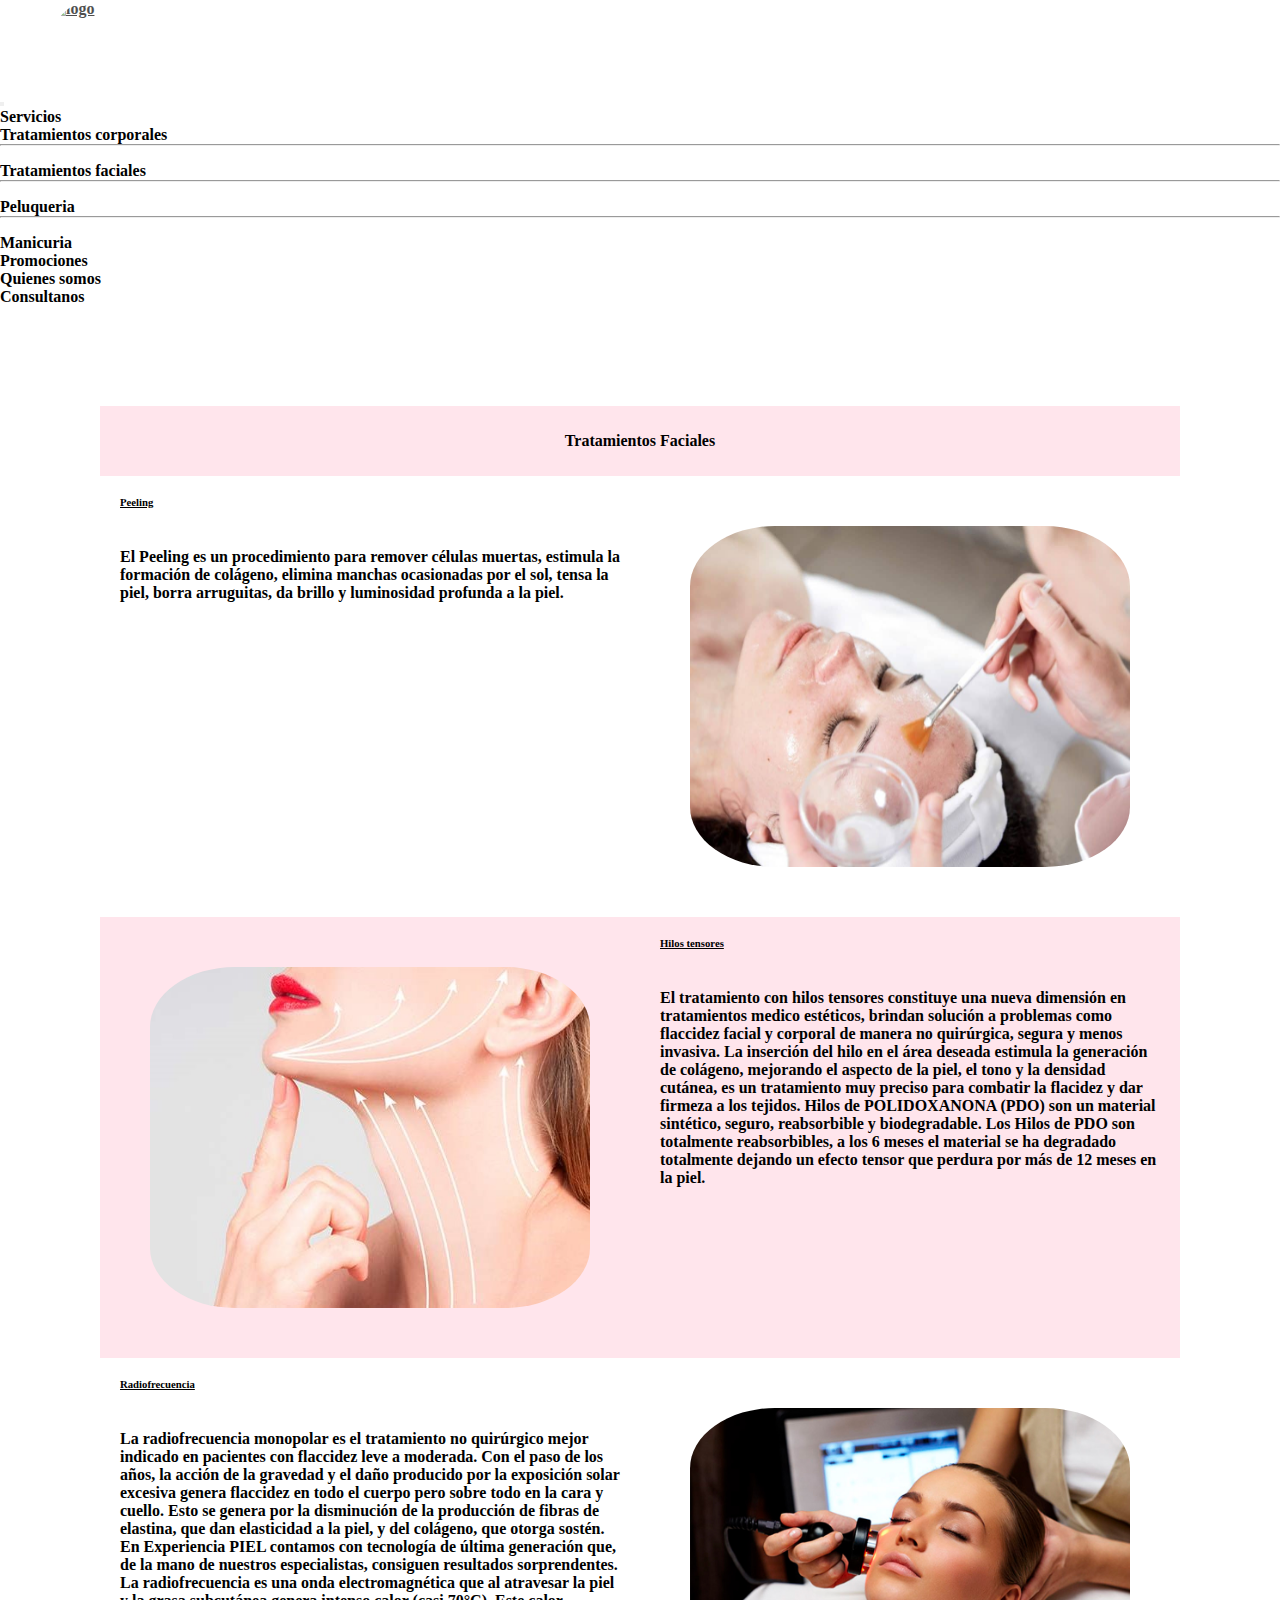
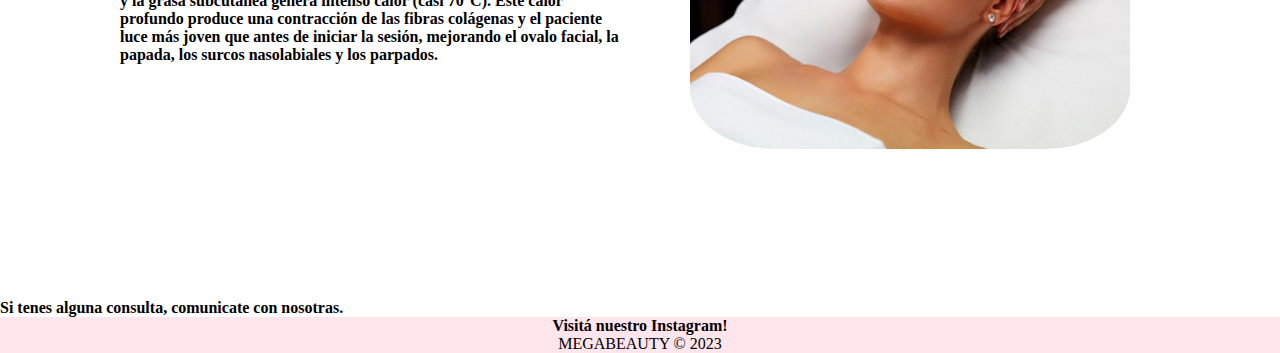
==== facial.html @ a828b84f "cambios en servicios" ====
<!DOCTYPE html>
<html lang="en">
<head>
    <meta charset="UTF-8">
    <meta http-equiv="X-UA-Compatible" content="IE=edge">
    <meta name="viewport" content="width=device-width, initial-scale=1.0">
    <link rel="shortcut icon" href="./multimedia/logo.jpg" type="image/x-icon">
    <link href="https://cdn.jsdelivr.net/npm/bootstrap@5.3.0-alpha1/dist/css/bootstrap.min.css" rel="stylesheet" integrity="sha384-GLhlTQ8iRABdZLl6O3oVMWSktQOp6b7In1Zl3/Jr59b6EGGoI1aFkw7cmDA6j6gD" crossorigin="anonymous">
    <script src="https://cdn.jsdelivr.net/npm/bootstrap@5.3.0-alpha1/dist/js/bootstrap.bundle.min.js" integrity="sha384-w76AqPfDkMBDXo30jS1Sgez6pr3x5MlQ1ZAGC+nuZB+EYdgRZgiwxhTBTkF7CXvN" crossorigin="anonymous"></script>
    <link rel="stylesheet" href="./css/style.css">
    <link rel="stylesheet" href="./sass/main.css">
    <title>Tratamientos faciales</title>
</head>
<body>
    <nav class="navbar navbar-expand-lg bg-body">
        <div class="container-fluid">
         <a href="./index.html"> <img class="logo" src="./multimedia/logo.jpg" alt="logo" > </a>
          <button class="navbar-toggler" type="button" data-bs-toggle="collapse" data-bs-target="#navbarSupportedContent" aria-controls="navbarSupportedContent" aria-expanded="false" aria-label="Toggle navigation">
            <span class="navbar-toggler-icon"></span>
          </button>
          <div class="collapse navbar-collapse" id="navbarSupportedContent">
            <ul class="navbar-nav me-auto mb-2 mb-lg-0">
              <li class="nav-item dropdown">
                <a class="nav-link dropdown-toggle" href="#" role="button" data-bs-toggle="dropdown" aria-expanded="false">
                  Servicios
                </a>
                <ul class="dropdown-menu">
                  <li><a class="dropdown-item" href="./servicios.html"> Tratamientos corporales</a></li>
                  <li><hr class="dropdown-divider"></li>
                  <li><a class="dropdown-item" href="./facial.html">Tratamientos faciales</a></li>
                  <li><hr class="dropdown-divider"></li>
                  <li><a class="dropdown-item" href="./peluqueria.html">Peluqueria</a></li>
                  <li><hr class="dropdown-divider"></li>
                  <li><a class="dropdown-item" href="./manicuria.html">Manicuria</a></li>

                </ul>              </li>
              <li class="nav-item">
                <a class="nav-link" href="./promociones.html">Promociones</a>
              </li>
              <li class="nav-item">
                <a class="nav-link" href="./Quines-somos.html">Quienes somos</a>
              </li>
              <li class="nav-item">
                <a class="nav-link " aria-current="page" href="./formulario.html">Consultanos</a>
              </li>
            </ul>
          </div>
        </div>
      </nav>

  <section>
    <div class="servicios-grid">
        <h4 class="servicios-grid-titulo">Tratamientos Faciales</h4>
          <div class="servicios-grid-peeling">
            <h6>Peeling</h6>
            <p>El Peeling es un procedimiento para remover células muertas, estimula la formación de colágeno, elimina manchas ocasionadas por el sol, tensa la piel, borra arruguitas, da brillo y luminosidad profunda a la piel.</p>
          </div>
          <div class="servicios-grid-peeling-img" >
            <img src="./multimedia/peeling.jpeg" alt="peeling">
          </div>
          <div class="servicios-grid-hilos-img">
            <img src="./multimedia/hilos.jpg" alt="hilos">
          </div>
          <div class="servicios-grid-hilos">
            <h6>Hilos tensores</h6>
            <p>El tratamiento con hilos tensores constituye una nueva dimensión en tratamientos medico estéticos, brindan solución a problemas como flaccidez facial y corporal de manera no quirúrgica, segura y menos invasiva.
             La inserción del hilo en el área deseada estimula la generación de colágeno, mejorando el aspecto de la piel, el tono y la densidad cutánea, es un tratamiento muy preciso para combatir la flacidez y dar firmeza a los tejidos. Hilos de POLIDOXANONA (PDO) son un material sintético, seguro, reabsorbible y biodegradable. Los Hilos de PDO son totalmente reabsorbibles, a los 6 meses el material se ha degradado totalmente dejando un efecto tensor que perdura por más de 12 meses en la piel.</p>
          </div>
          <div class="servicios-grid-radio">
             <h6>Radiofrecuencia</h6>
             <p>La radiofrecuencia monopolar es el tratamiento no quirúrgico mejor indicado en pacientes con flaccidez leve a moderada.
  
            Con el paso de los años, la acción de la gravedad y el daño producido por la exposición solar excesiva genera flaccidez en todo el cuerpo pero sobre todo en la cara y cuello.
            
            Esto se genera por la disminución de la producción de fibras de elastina, que dan elasticidad a la piel, y del colágeno, que otorga sostén.
            
            En Experiencia PIEL contamos con tecnología de última generación que, de la mano de nuestros especialistas, consiguen resultados sorprendentes.
            
            La radiofrecuencia es una onda electromagnética que al atravesar la piel y la grasa subcutánea genera intenso calor (casi 70°C). Este calor profundo produce una contracción de las fibras colágenas y el paciente luce más joven que antes de iniciar la sesión, mejorando el ovalo facial, la papada, los surcos nasolabiales y los parpados.</p>
          </div>
          <div class="servicios-grid-radio-img">
            <img src="./multimedia/radio.jpg" alt="radio">
          </div>
  </section>
  <div class="ir-formulario" >
            <a href="./formulario.html">Si tenes alguna consulta, comunicate con nosotras.</a> 
  </div>
  <footer class="footer">
    <div>	     
        <p><a href="https://www.instagram.com/megabeautyok/?hl=es" target="_blank"> Visitá nuestro Instagram! </a> </p>
    </div>
    <span class="footer-copyright">
        MEGABEAUTY © 2023		
    </span>
</footer>
  </footer>   
</body>
</html>
---- css/style.css ----
*{
  padding: 0;
  margin: 0;
  box-sizing: border-box;
}
a{
  text-decoration: none;
  color: black;
  font-weight: bold;
}
a:hover{
  opacity: 0.69;
  color: black;
  text-decoration: underline;
}

.body {
font-family: 'Gill Sans', 'Gill Sans MT', Calibri, 'Trebuchet MS', sans-serif;
background-color: #ffe5ec;
}

.site-header img {
  width: 100px;
  height: 100px;
  border-radius: 50%;
  overflow: hidden;
  border-color: solid black;
}

/*index*/


.logo {
  width: 90px;
  height: 90px;
  border-radius: 50%;
  overflow: hidden;
  margin: 0 50px;
  display: flex;
  flex-direction: row ;
  }

.titulo {
  display: flex;
  justify-content: end;
  font-size: xx-large;
  color: #b5838d;
  margin: 0 10px;
  padding: 0 10px;

    
  }

.subtitulo {
  display: flex;
  justify-content: end;
  margin: 10px;
  padding: 10px;
  color: #6d6875;
  font-size: x-large;
}
.encabezado {
  margin: 0 40px;
  padding: 0 20px;
  background-image: url(../multimedia/foto-portada.jpg);
  background-size: contain;
  background-repeat: no-repeat;
  position: relative;
  grid-column: 1/3;
  grid-row: 1/2;
}

.encabezado.img {
  width: 100%;
}

@media (max-widht:700px) {
  .encabezado {
    background-image: none;
  }
}

.encabezado-multimedia-grid {
  display: grid;
  margin: 0 150px;
  padding: 30px;
  gap: 30px;
  grid-template-columns: 2fr 3fr;
  grid-template-rows:  1fr 70px 1fr 1fr 1fr;
  } 

  @media (max-width: 700px) {
    .encabezado-multimedia-grid {
      display: flex;
      flex-direction: column;
      margin: 0%;
    }
  }
 
  .encabezado-multimedia-grid h3 {
    padding: 20px;
    width : fit-content ;
    display: flex ;
    align-items : center ;
    grid-column : 1/3 ;
    grid-row : 2/3;
    }

.encabezado-multimedia-grid img {
  width: 100%;
  height: 100%;
  }
  
  .multimedia-video {
    grid-column: 1/3;
    grid-row: 4/5;
  }

  .item-2 {
    display: flex;
    flex-direction: column;
    justify-content: space-around;
    font-weight: 600;
    color: black;
  }


  .item-3 {
  display: flex;
  width: 100%;
  height: 100%;
  }

  .item-4 {
    width: 100%;
    height: 100%;
    padding: 10px;
  }
  .map-flex p {
    text-decoration: double;
    color: black;
    font-weight: 600;
  }
  
  .galeria-prod-txt {
    display: flex ;
    margin: 50px;
    text-decoration: none;
    justify-content: center;
    color: #534044;

  }

  .row img {
    width: 100%;
    border-radius: 25%;
  }
  .container-col-txt {
    display: flex;
    flex-direction: column;
    font-weight: bold;
  }

 /*promociones*/

  .site-header-promo {
    display: grid;
    grid-template-columns: auto;
    grid-template-rows: 50px;
    padding: 50px;
  }

  .container-grid-promo {
    display: grid;
    justify-content: center;
    grid-template-columns: auto auto;
    gap: 30px;
    padding: 0 100px;
  }
  
  .item-grid-promo {
    width: 100%;
    height: auto;
    border: 5px solid #6d6875;
    padding: 10px;
    text-align: center;
  }
  
  .item-grid h4 {
    text-align: center;
  }
  .imagen-promo {
  border-radius: 10%;
  overflow: hidden;
  padding: 5px;
  align-items: center;
  }

  .pagina-principal{
    margin: 20px;
    padding: 20px;
    display:inline;
  }
  
  @media (max-width: 700px) {
  .container-grid-promo {
  display: flex; 
  flex-direction: column;
   }
  }


  #carouselExampleFade {
    padding: 50px;
  }

  /*quienes-somos*/

  .imagen-empleada{
    width: 90%;
    border: #6d6875 solid 3px;
  }
  .staff {
    display: grid;
    margin:0 120px;
    gap: 30px;
    padding: 0 50px;
    grid-template-columns: 1fr 2fr 1fr;
    grid-template-rows: 1fr 3fr 3fr ;
  }
  
.staff h1 {
  display: flex;
  grid-column: 1/4;
  grid-row: 1/2;
  justify-content: center;
  align-items: center;
}

.staff-txt-1 {
  display: flex;
  grid-column: 2/3;
  grid-row: 2/3;
  flex-wrap: wrap;
  align-items: center;
}

.staff-txt-2 {
  display: flex;
  grid-column: 2/3;
  grid-row: 3/4;
  flex-wrap: wrap;
  align-items: center;
}

.staff-img-2 {
  grid-column: 1/2;
  grid-row: 3/4;
}
 

/*servicios*/


/*footer*/
  

 /*formulario*/
  
 .formulario{
  display: inline;
  margin-bottom: 30px;
  margin-left:30px;
}
.formulario input{
  display:block;
  margin: 10px 20px ;

}

.formulario-bottom {
  margin: 30px;
  display: inline-flex;
  padding: 10px;
  padding-inline: 10px;
}


.ir-formulario {
display: flex;

}
---- sass/main.css ----
/*servicios corporales*/
.link-promo {
  display: flex;
  font-weight: 600;
  color: black;
  justify-content: end;
  align-content: center;
  padding: 0 20px;
  font-size: larger;
}

.servicios-grid {
  display: grid;
  grid-template-columns: 1fr 1fr;
  grid-template-rows: 70px 1fr 1fr 1fr;
  margin: 100px;
}
.servicios-grid-titulo {
  grid-column: 1/3;
  display: flex;
  justify-content: center;
  align-items: center;
  background-color: #ffe5ec;
}
.servicios-grid p {
  display: flex;
  flex-direction: column;
  justify-content: space-around;
  font-weight: 600;
  color: black;
  justify-content: center;
  align-content: center;
  padding: 20px;
}
.servicios-grid h6 {
  padding: 20px;
  text-decoration: underline;
}
.servicios-grid img {
  width: 100%;
  height: 100%;
  position: relative;
  padding: 50px;
  border-radius: 25%;
}
.servicios-grid-info1 {
  padding: 50px;
}
.servicios-grid-info2 {
  padding: 50px;
  background-color: #ffe5ec;
}
.servicios-grid-info3 {
  padding: 50px;
}
.servicios-grid-img2 {
  background-color: #ffe5ec;
}

@media (max-width: 700px) {
  .servicios-grid {
    display: flex;
    flex-direction: column;
    margin: 0%;
  }
}
/*tratamientos faciales*/
.servicios-grid-hilos {
  background-color: #ffe5ec;
}
.servicios-grid-hilos-img {
  background-color: #ffe5ec;
}

/*manicuria*/
.servicios-grid-semi {
  display: flex;
  justify-content: center;
  align-items: center;
  flex-direction: column;
}
.servicios-grid-capp {
  display: flex;
  justify-content: center;
  align-items: center;
  flex-direction: column;
  background-color: #ffe5ec;
}
.servicios-grid-capp-img {
  background-color: #ffe5ec;
}
.servicios-grid-esculpidas {
  display: flex;
  justify-content: center;
  align-items: center;
  flex-direction: column;
}

/*footer*/
.footer {
  background-color: #ffe5ec;
  display: flex;
  flex-direction: column;
  text-align: center;
  text-decoration: none;
  margin: none;
  padding: none;
}

/*formulario*/
.formulario {
  display: inline;
  margin-bottom: 30px;
  margin-left: 30px;
}
.formulario input {
  display: block;
  margin: 10px 20px;
}
.formulario-bottom {
  margin: 30px;
  display: inline-flex;
  padding: 10px;
  padding-inline: 10px;
}

.ir-formulario {
  display: flex;
  justify-content: end;
  flex-direction: column;
}

/*peluqueria*/
.servicios-grid-color-img {
  background-color: #ffe5ec;
}
.servicios-grid-color {
  background-color: #ffe5ec;
  display: flex;
  justify-content: center;
  align-items: center;
  flex-direction: column;
}
.servicios-grid-corte {
  display: flex;
  justify-content: center;
  align-items: center;
  flex-direction: column;
}
.servicios-grid-botox {
  display: flex;
  justify-content: center;
  align-items: center;
  flex-direction: column;
}/*# sourceMappingURL=main.css.map */
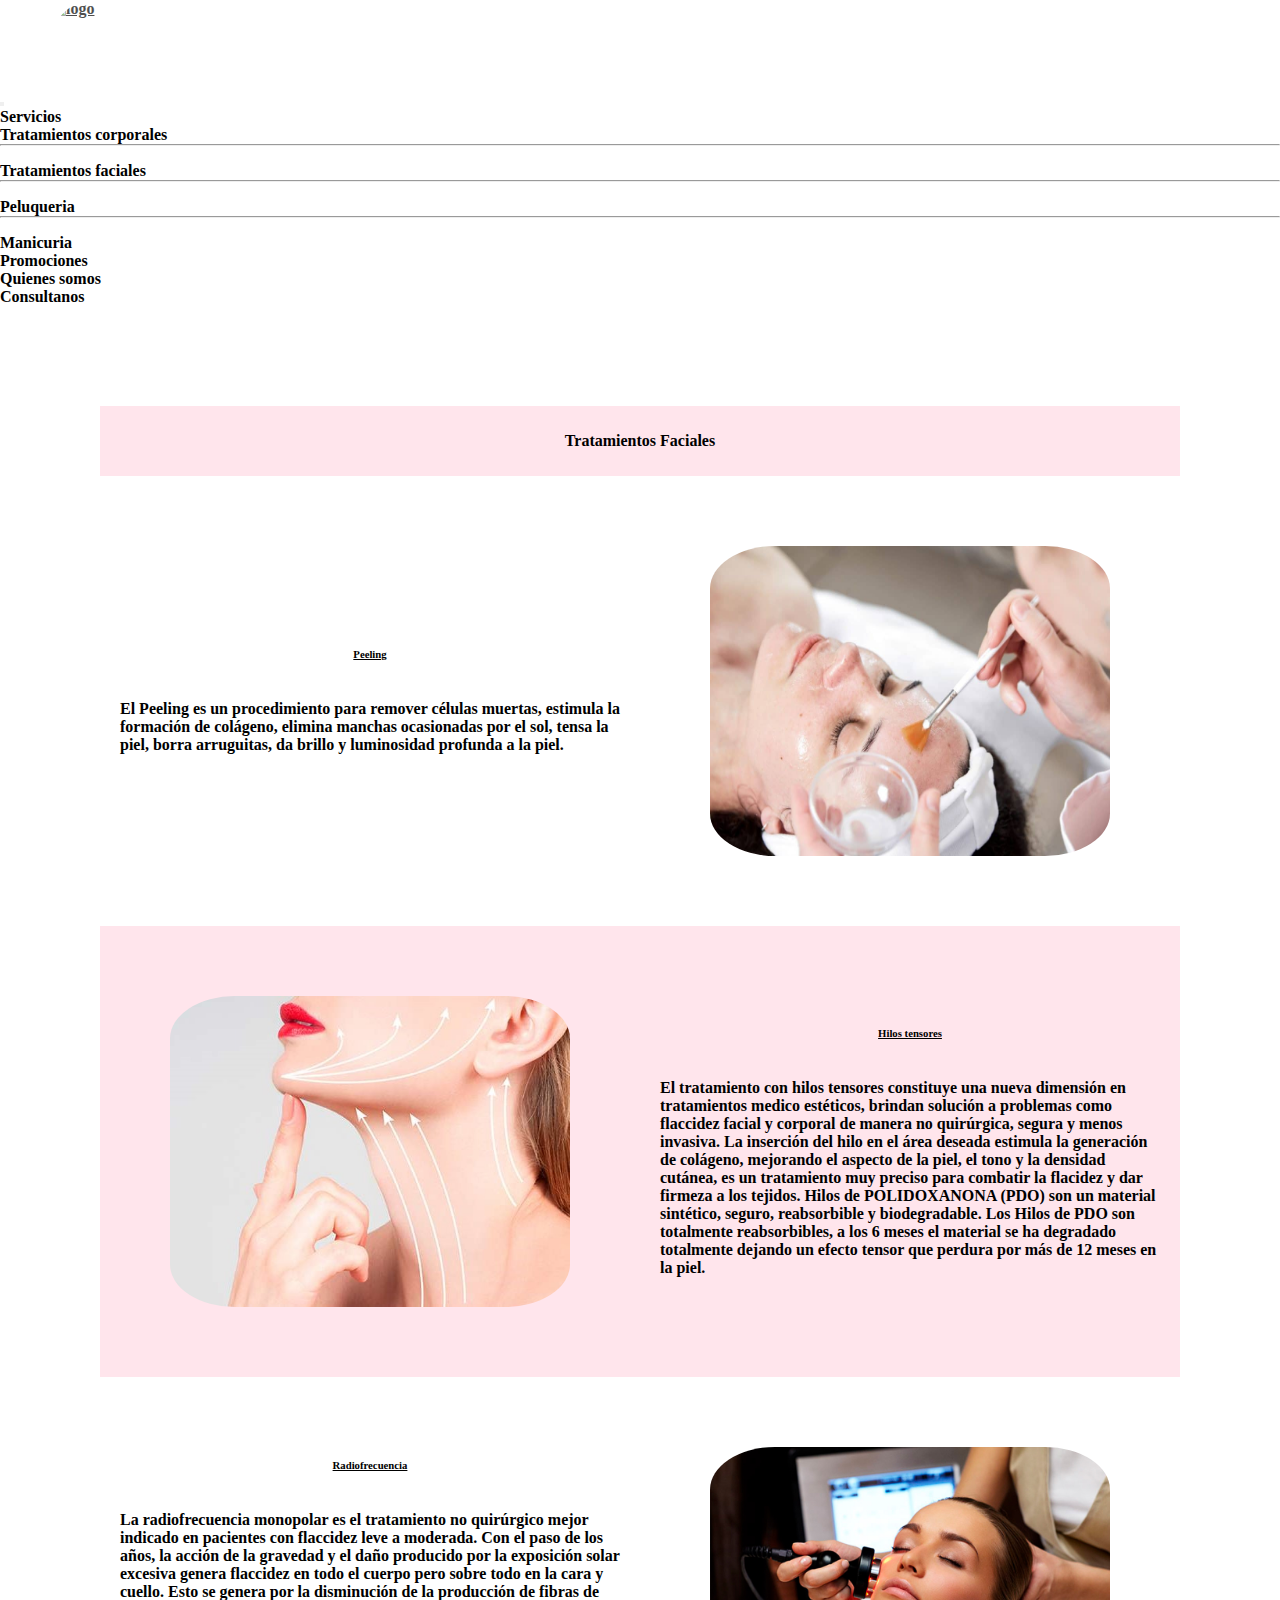
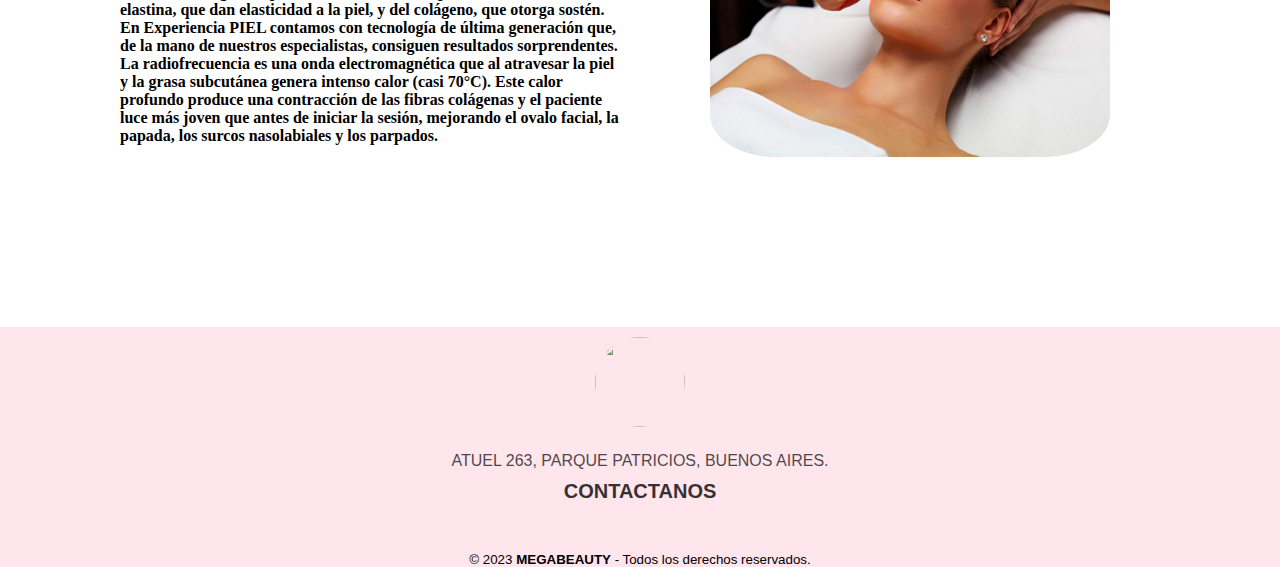
==== commit 450a4652: "agregue nuevo footer" ====
--- a/facial.html
+++ b/facial.html
@@ -82,17 +82,31 @@
             <img src="./multimedia/radio.jpg" alt="radio">
           </div>
   </section>
-  <div class="ir-formulario" >
-            <a href="./formulario.html">Si tenes alguna consulta, comunicate con nosotras.</a> 
-  </div>
-  <footer class="footer">
-    <div>	     
-        <p><a href="https://www.instagram.com/megabeautyok/?hl=es" target="_blank"> Visitá nuestro Instagram! </a> </p>
+  <footer class="pie-pagina">
+    <div class="grupo-1">
+        <div class="box">
+            <figure>
+                <img src="./multimedia/logo.jpg" alt="">
+            </figure>
+        </div>
+    
+        <div class="box">
+           <!--<h2>SOBRE NOSOTRAS</h2>-->
+            <a href="https://goo.gl/maps/VLxfmd4xYGxygxpd9" target="_blank" class="fa fa-location-pin"></a><p>ATUEL 263, PARQUE PATRICIOS, BUENOS AIRES.</p>
+        </div>
+        
+        <div class="box">
+         <h2>CONTACTANOS</h2>
+            <div class="red-social">
+                <a href="https://www.instagram.com/megabeautyok/" target="_blank" class="fa fa-instagram"></a>
+                <a href="https://l.instagram.com/?u=https%3A%2F%2Fwa.me%2F5491125341105&e=AT01bDi5d0ks4MlGdjYTClqF5Z9fb1mmLjsMMlLM6Nwsbcdf_9HKYlSH8bnhokyq-X86ZDtXREH4sHcSGn6AVfc0QM6XTKYpT4XAwuk" target="_blank" class="fa fa-whatsapp"></a>
+            </div>
+        </div>
     </div>
-    <span class="footer-copyright">
-        MEGABEAUTY © 2023		
-    </span>
+    <div class="grupo-2">
+        <small>&copy; 2023 <b>MEGABEAUTY</b> - Todos los derechos reservados. </small>
+    </div>
 </footer>
-  </footer>   
+<script src="https://kit.fontawesome.com/7d243e3d33.js" crossorigin="anonymous"></script>
 </body>
 </html>--- a/css/style.css
+++ b/css/style.css
@@ -15,7 +15,7 @@
 }
 
 .body {
-font-family: 'Gill Sans', 'Gill Sans MT', Calibri, 'Trebuchet MS', sans-serif;
+font-family: serif;
 background-color: #ffe5ec;
 }
 
@@ -217,16 +217,35 @@
   /*quienes-somos*/
 
   .imagen-empleada{
-    width: 90%;
+    width: 100%;
     border: #6d6875 solid 3px;
+    height: 70%;
   }
   .staff {
     display: grid;
     margin:0 120px;
     gap: 30px;
-    padding: 0 50px;
+    padding:  50px;
     grid-template-columns: 1fr 2fr 1fr;
-    grid-template-rows: 1fr 3fr 3fr ;
+    grid-template-rows: 1fr 3fr 3fr 3fr ;
+    
+  }
+
+  @media (max-width:700px){
+    .staff {
+      display: flex;
+      flex-direction: column;
+      margin: 5%;
+      padding: 5px;
+    }
+
+    .staff p {
+      font-weight: 600;
+    }
+
+    .staff img {
+      width: 60%;
+    }
   }
   
 .staff h1 {
@@ -235,6 +254,22 @@
   grid-row: 1/2;
   justify-content: center;
   align-items: center;
+  animation-name:tituloAnimation;
+  animation-duration: 1s;
+  color: #534044;
+  font-family: serif;
+  
+}
+@keyframes tituloAnimation {
+  from {
+    color: black;
+    font-size: 24px;
+  }
+  to {
+    color: #534044;
+    font-size: 30px;
+  }
+  
 }
 
 .staff-txt-1 {
@@ -243,51 +278,60 @@
   grid-row: 2/3;
   flex-wrap: wrap;
   align-items: center;
-}
-
+  justify-content: center;
+  align-items: center;
+  font-size: larger;
+  font-weight: bold;
+  background-color: #ffe5ec;
+  padding: 20px;
+
+}
+
+.staff-img-1 {
+  background-color: #ffe5ec;
+  padding: 20px;
+
+
+}
 .staff-txt-2 {
   display: flex;
   grid-column: 2/3;
   grid-row: 3/4;
   flex-wrap: wrap;
   align-items: center;
+  justify-content: center;
+  align-items: center;
+  font-size: larger;
+  font-weight: bold;
+  background-color: #ffe5ec;
+ padding: 20px;
 }
 
 .staff-img-2 {
+  grid-column: 3/4;
+  grid-row: 3/4;
+  background-color: #ffe5ec;
+  padding: 20px;
+}
+
+.staff-img-3 {
   grid-column: 1/2;
-  grid-row: 3/4;
+  grid-row:4/5 ;
+  background-color: #ffe5ec;
+  padding: 20px;
 }
  
-
-/*servicios*/
-
-
-/*footer*/
-  
-
- /*formulario*/
-  
- .formulario{
-  display: inline;
-  margin-bottom: 30px;
-  margin-left:30px;
-}
-.formulario input{
-  display:block;
-  margin: 10px 20px ;
-
-}
-
-.formulario-bottom {
-  margin: 30px;
-  display: inline-flex;
-  padding: 10px;
-  padding-inline: 10px;
-}
-
-
-.ir-formulario {
-display: flex;
-
-}
-
+.staff-txt-3 {
+  grid-column: 2/3;
+  grid-row: 4/5;
+  display: flex;
+  justify-content: center;
+  align-items: center;
+  font-size: larger;
+  font-weight: bold;
+  background-color: #ffe5ec;
+  padding: 20px;
+
+}
+
+ --- a/sass/main.css
+++ b/sass/main.css
@@ -40,18 +40,30 @@
   width: 100%;
   height: 100%;
   position: relative;
-  padding: 50px;
+  padding: 70px;
   border-radius: 25%;
 }
 .servicios-grid-info1 {
   padding: 50px;
+  display: flex;
+  justify-content: center;
+  align-items: center;
+  flex-direction: column;
 }
 .servicios-grid-info2 {
   padding: 50px;
   background-color: #ffe5ec;
+  display: flex;
+  justify-content: center;
+  align-items: center;
+  flex-direction: column;
 }
 .servicios-grid-info3 {
   padding: 50px;
+  display: flex;
+  justify-content: center;
+  align-items: center;
+  flex-direction: column;
 }
 .servicios-grid-img2 {
   background-color: #ffe5ec;
@@ -67,9 +79,25 @@
 /*tratamientos faciales*/
 .servicios-grid-hilos {
   background-color: #ffe5ec;
+  display: flex;
+  justify-content: center;
+  align-items: center;
+  flex-direction: column;
 }
 .servicios-grid-hilos-img {
   background-color: #ffe5ec;
+}
+.servicios-grid-peeling {
+  display: flex;
+  justify-content: center;
+  align-items: center;
+  flex-direction: column;
+}
+.servicios-grid-radio {
+  display: flex;
+  justify-content: center;
+  align-items: center;
+  flex-direction: column;
 }
 
 /*manicuria*/
@@ -97,59 +125,152 @@
 }
 
 /*footer*/
-.footer {
-  background-color: #ffe5ec;
-  display: flex;
-  flex-direction: column;
+.pie-pagina {
+  width: 100%;
+  background-color: #ffe5ec;
+  font-family: sans-serif;
+}
+.pie-pagina .grupo-1 {
+  margin: auto;
+  width: 100%;
+  display: grid;
+}
+.pie-pagina .grupo-1 .box figure {
+  width: 100%;
+  height: 100%;
+  display: flex;
+  justify-content: center;
+  align-items: center;
+  margin-top: 10px;
+}
+.pie-pagina .grupo-1 .box figure img {
+  display: flex;
+  align-items: center;
+  border-radius: 50%;
+  width: 90px;
+  height: 90px;
+}
+.pie-pagina .grupo-1 .box h2 {
+  font-size: 20px;
+  font-weight: bold;
+  color: black;
+  opacity: 0.79;
+}
+.pie-pagina .grupo-1 .box a {
+  text-decoration: none;
+  display: inline-block;
+  height: 25px;
+  width: 45px;
+  color: black;
   text-align: center;
+}
+.pie-pagina .grupo-1 .box p {
+  opacity: 0.69;
+  margin-bottom: 10px;
+}
+.pie-pagina .grupo-1 .red-social a {
   text-decoration: none;
-  margin: none;
-  padding: none;
+  display: inline-block;
+  height: 45px;
+  width: 45px;
+  color: black;
+  margin-right: 10px;
+  text-align: center;
+}
+.pie-pagina .box {
+  display: flex;
+  justify-content: center;
+  align-items: center;
+  flex-direction: column;
+}
+.pie-pagina .grupo-2 {
+  display: flex;
+  justify-content: center;
+  align-items: center;
+  flex-direction: column;
+}
+
+/*peluqueria*/
+.servicios-grid-color-img {
+  background-color: #ffe5ec;
+}
+.servicios-grid-color {
+  background-color: #ffe5ec;
+  display: flex;
+  justify-content: center;
+  align-items: center;
+  flex-direction: column;
+}
+.servicios-grid-corte {
+  display: flex;
+  justify-content: center;
+  align-items: center;
+  flex-direction: column;
+}
+.servicios-grid-botox {
+  display: flex;
+  justify-content: center;
+  align-items: center;
+  flex-direction: column;
 }
 
 /*formulario*/
 .formulario {
-  display: inline;
-  margin-bottom: 30px;
-  margin-left: 30px;
-}
-.formulario input {
-  display: block;
+  margin: auto;
+  margin-top: 20px;
+  margin-bottom: 100px;
+  width: 400px;
+  padding: 30px;
+  background-color: #f5cac3;
+}
+@media (max-width: 700px) {
+  .formulario .formulario {
+    width: 100%;
+    display: flex;
+    margin: 10%;
+  }
+}
+.formulario h2 {
+  display: flex;
+  justify-content: center;
+  font-size: 32px;
+  align-items: center;
+}
+.formulario-elements {
+  width: 80%;
+  border-radius: 4px;
+  border: solid 3px #6d6875;
+  transition: all 0.5s;
+}
+.formulario-elements:hover {
+  width: 100%;
+  background-color: #ffe5ec;
+}
+.formulario-elements-txt {
+  font-family: "Gill Sans", "Gill Sans MT", Calibri, "Trebuchet MS", sans-serif;
+  font-weight: bold;
+  padding: 10px;
+}
+.formulario-body {
+  display: flex;
+  flex-direction: column;
   margin: 10px 20px;
-}
-.formulario-bottom {
-  margin: 30px;
-  display: inline-flex;
-  padding: 10px;
-  padding-inline: 10px;
+  justify-content: center;
+  align-items: center;
+}
+.formulario .btn {
+  width: 60%;
+  background-color: white;
+  margin-top: 10px;
+  transition: all 1s;
+}
+.formulario .btn:hover {
+  width: 80%;
+  background-color: #6d6875;
 }
 
 .ir-formulario {
   display: flex;
   justify-content: end;
   flex-direction: column;
-}
-
-/*peluqueria*/
-.servicios-grid-color-img {
-  background-color: #ffe5ec;
-}
-.servicios-grid-color {
-  background-color: #ffe5ec;
-  display: flex;
-  justify-content: center;
-  align-items: center;
-  flex-direction: column;
-}
-.servicios-grid-corte {
-  display: flex;
-  justify-content: center;
-  align-items: center;
-  flex-direction: column;
-}
-.servicios-grid-botox {
-  display: flex;
-  justify-content: center;
-  align-items: center;
-  flex-direction: column;
 }/*# sourceMappingURL=main.css.map */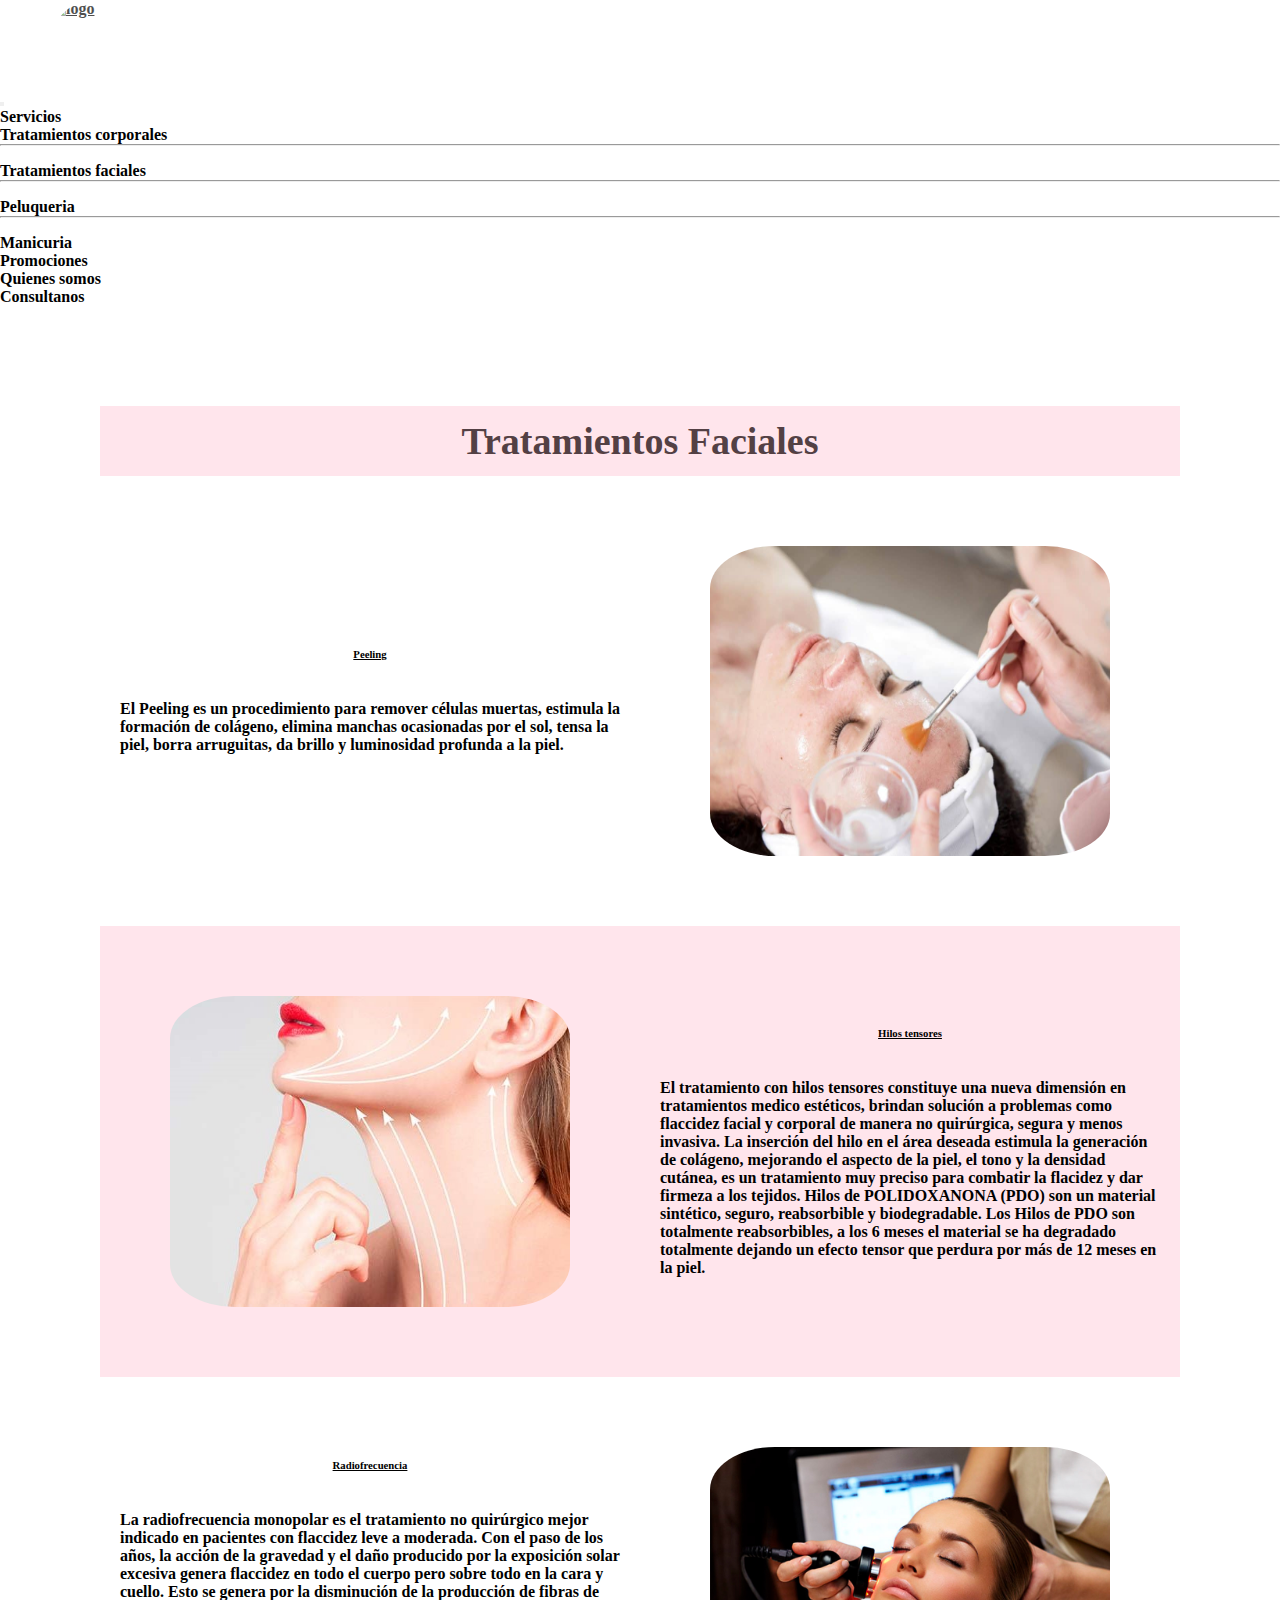
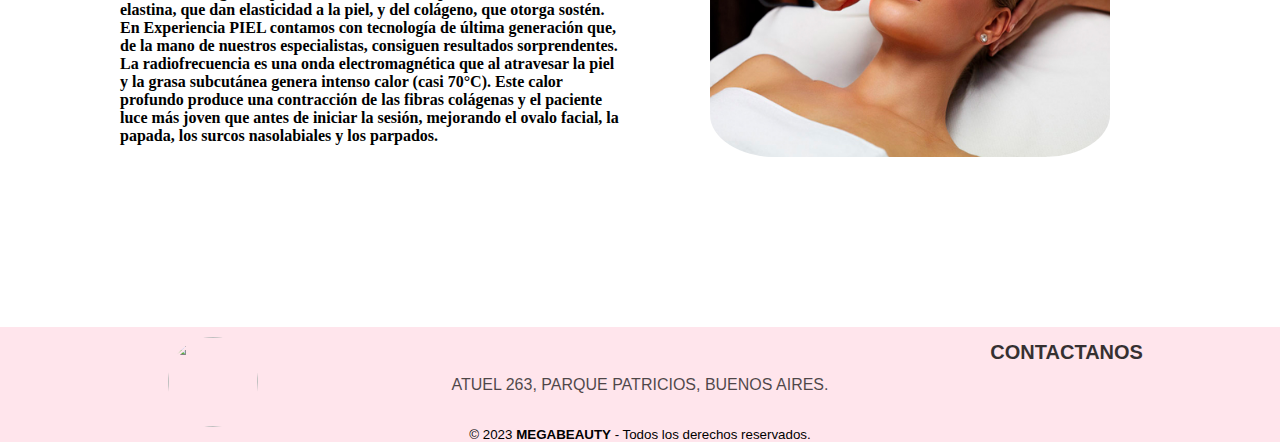
==== commit fab75a2d: "optimizando" ====
--- a/facial.html
+++ b/facial.html
@@ -10,7 +10,9 @@
     <link rel="stylesheet" href="./css/style.css">
     <link rel="stylesheet" href="./sass/main.css">
     <title>Tratamientos faciales</title>
-</head>
+    <meta name="description" content="Tratamientos faciales en nuestro centro de estetica">
+    <meta name="keywords" content="faciales, facial, belleza, estetica, arrugas, servicios">
+  </head>
 <body>
     <nav class="navbar navbar-expand-lg bg-body">
         <div class="container-fluid">
@@ -50,7 +52,7 @@
 
   <section>
     <div class="servicios-grid">
-        <h4 class="servicios-grid-titulo">Tratamientos Faciales</h4>
+        <h1 class="servicios-grid-titulo">Tratamientos Faciales</h1>
           <div class="servicios-grid-peeling">
             <h6>Peeling</h6>
             <p>El Peeling es un procedimiento para remover células muertas, estimula la formación de colágeno, elimina manchas ocasionadas por el sol, tensa la piel, borra arruguitas, da brillo y luminosidad profunda a la piel.</p>
@@ -81,6 +83,7 @@
           <div class="servicios-grid-radio-img">
             <img src="./multimedia/radio.jpg" alt="radio">
           </div>
+      </div>
   </section>
   <footer class="pie-pagina">
     <div class="grupo-1">
--- a/sass/main.css
+++ b/sass/main.css
@@ -9,6 +9,16 @@
   font-size: larger;
 }
 
+@keyframes tituloAnimation {
+  from {
+    color: black;
+    font-size: 0px;
+  }
+  to {
+    color: #534044;
+    font-size: 38px;
+  }
+}
 .servicios-grid {
   display: grid;
   grid-template-columns: 1fr 1fr;
@@ -21,6 +31,10 @@
   justify-content: center;
   align-items: center;
   background-color: #ffe5ec;
+  color: #534044;
+  animation-name: tituloAnimation;
+  animation-duration: 1s;
+  font-size: 38px;
 }
 .servicios-grid p {
   display: flex;
@@ -134,6 +148,7 @@
   margin: auto;
   width: 100%;
   display: grid;
+  grid-template-columns: 1fr 1fr 1fr;
 }
 .pie-pagina .grupo-1 .box figure {
   width: 100%;
@@ -173,6 +188,7 @@
   display: inline-block;
   height: 45px;
   width: 45px;
+  max-height: 45px;
   color: black;
   margin-right: 10px;
   text-align: center;
@@ -267,10 +283,4 @@
 .formulario .btn:hover {
   width: 80%;
   background-color: #6d6875;
-}
-
-.ir-formulario {
-  display: flex;
-  justify-content: end;
-  flex-direction: column;
 }/*# sourceMappingURL=main.css.map */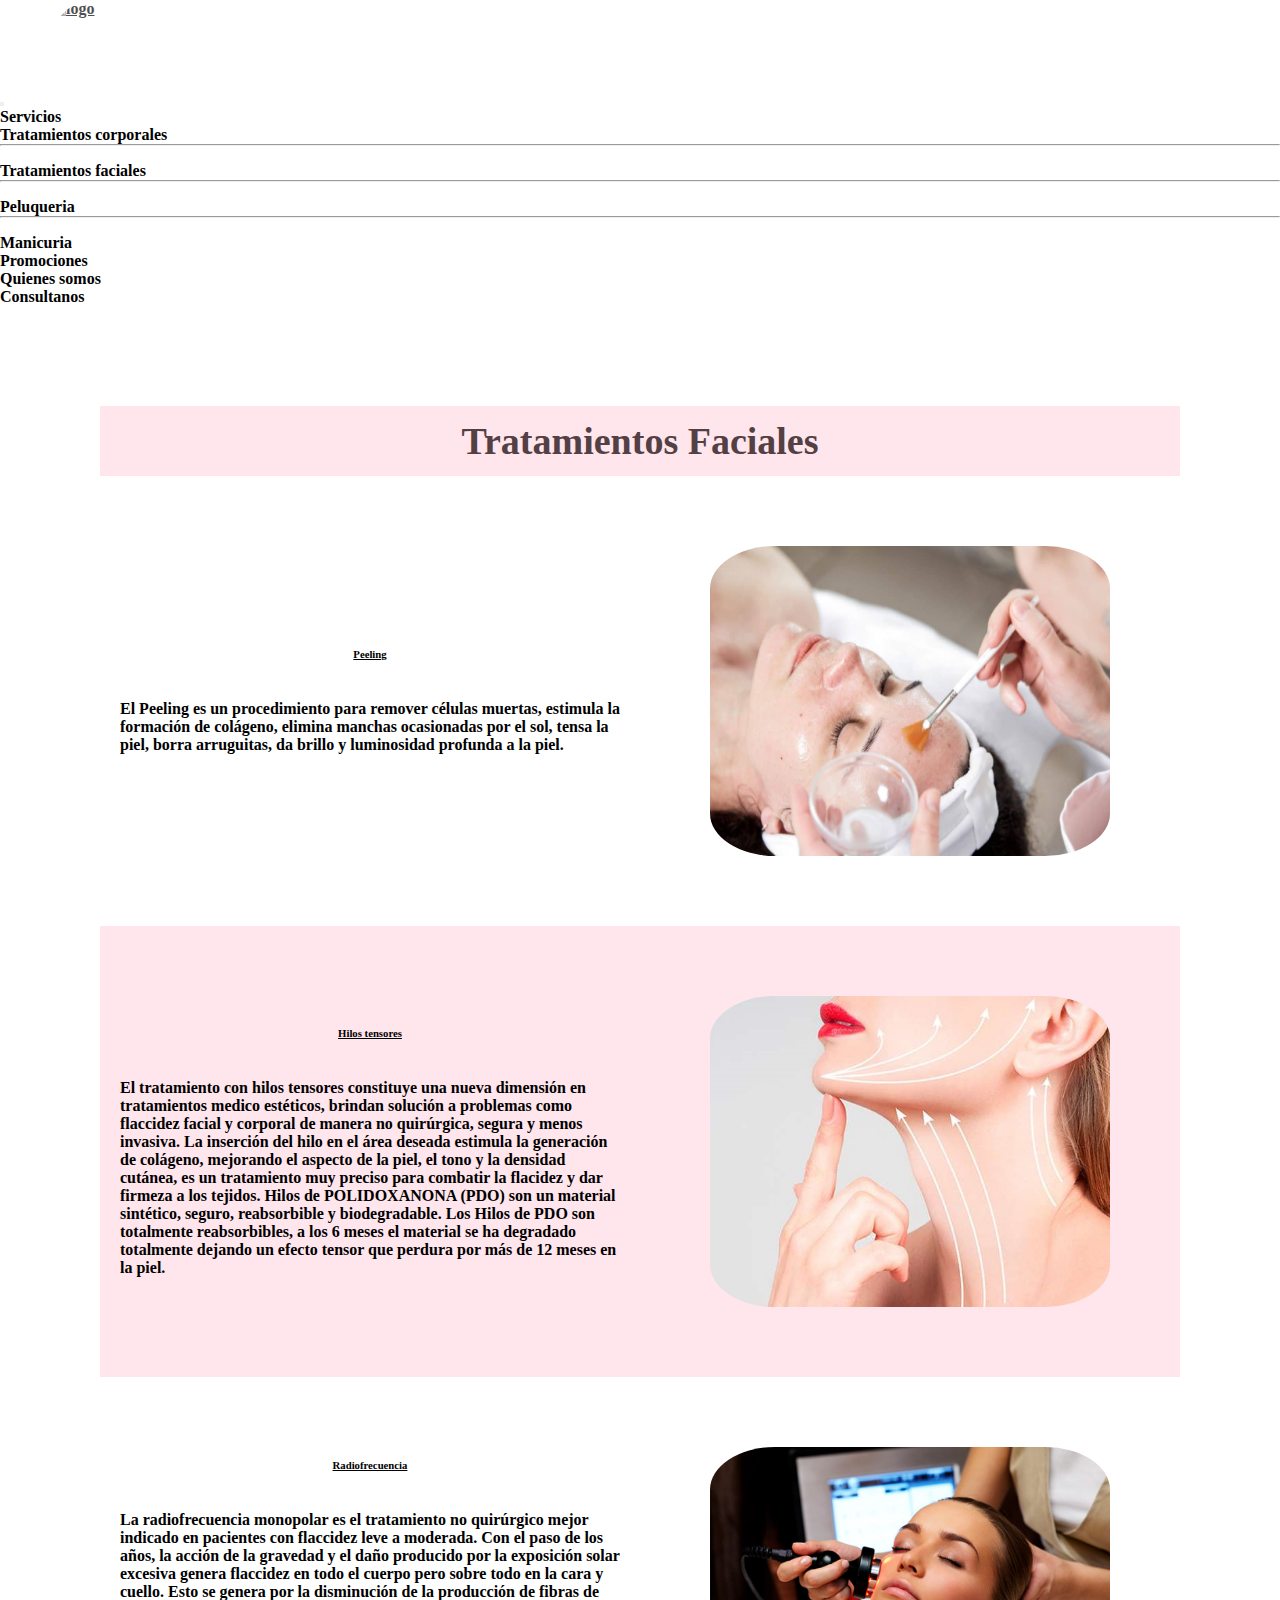
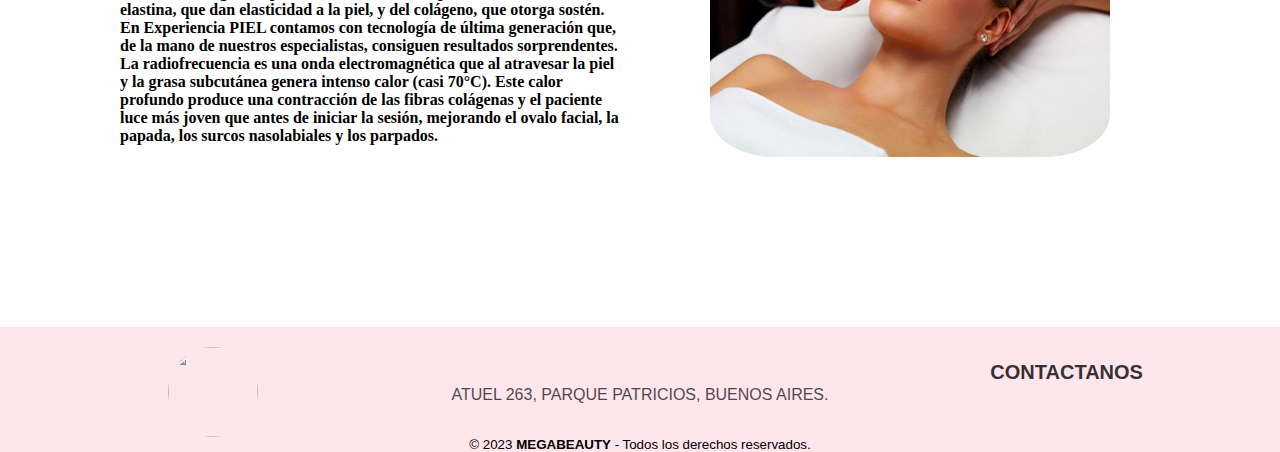
==== commit 6c49573a: "agregue variable y mixin" ====
--- a/facial.html
+++ b/facial.html
@@ -60,24 +60,20 @@
           <div class="servicios-grid-peeling-img" >
             <img src="./multimedia/peeling.jpeg" alt="peeling">
           </div>
-          <div class="servicios-grid-hilos-img">
-            <img src="./multimedia/hilos.jpg" alt="hilos">
-          </div>
           <div class="servicios-grid-hilos">
             <h6>Hilos tensores</h6>
             <p>El tratamiento con hilos tensores constituye una nueva dimensión en tratamientos medico estéticos, brindan solución a problemas como flaccidez facial y corporal de manera no quirúrgica, segura y menos invasiva.
              La inserción del hilo en el área deseada estimula la generación de colágeno, mejorando el aspecto de la piel, el tono y la densidad cutánea, es un tratamiento muy preciso para combatir la flacidez y dar firmeza a los tejidos. Hilos de POLIDOXANONA (PDO) son un material sintético, seguro, reabsorbible y biodegradable. Los Hilos de PDO son totalmente reabsorbibles, a los 6 meses el material se ha degradado totalmente dejando un efecto tensor que perdura por más de 12 meses en la piel.</p>
           </div>
+          <div class="servicios-grid-hilos-img">
+            <img src="./multimedia/hilos.jpg" alt="hilos">
+          </div>
           <div class="servicios-grid-radio">
              <h6>Radiofrecuencia</h6>
              <p>La radiofrecuencia monopolar es el tratamiento no quirúrgico mejor indicado en pacientes con flaccidez leve a moderada.
-  
             Con el paso de los años, la acción de la gravedad y el daño producido por la exposición solar excesiva genera flaccidez en todo el cuerpo pero sobre todo en la cara y cuello.
-            
             Esto se genera por la disminución de la producción de fibras de elastina, que dan elasticidad a la piel, y del colágeno, que otorga sostén.
-            
             En Experiencia PIEL contamos con tecnología de última generación que, de la mano de nuestros especialistas, consiguen resultados sorprendentes.
-            
             La radiofrecuencia es una onda electromagnética que al atravesar la piel y la grasa subcutánea genera intenso calor (casi 70°C). Este calor profundo produce una contracción de las fibras colágenas y el paciente luce más joven que antes de iniciar la sesión, mejorando el ovalo facial, la papada, los surcos nasolabiales y los parpados.</p>
           </div>
           <div class="servicios-grid-radio-img">
--- a/css/style.css
+++ b/css/style.css
@@ -45,12 +45,23 @@
   justify-content: end;
   font-size: xx-large;
   color: #b5838d;
-  margin: 0 10px;
+  margin-right:  10px;
   padding: 0 10px;
-
-    
-  }
-
+  font-size: 36px;  
+  animation-duration: 1s;
+  animation-name: tituloAnimation2;
+  }
+
+  @keyframes tituloAnimation2 {
+    from {
+      font-size: 0px;
+      color: black;
+    }
+    to {
+      font-size: 36px;
+    }
+  }
+ 
 .subtitulo {
   display: flex;
   justify-content: end;
@@ -58,25 +69,109 @@
   padding: 10px;
   color: #6d6875;
   font-size: x-large;
+  font-size: 32px;
+ animation-name: tituloAnimation3;
+ animation-duration: 2s;
+}
+
+@keyframes tituloAnimation3 {
+  from {
+    font-size: 0px;
+    color: black;
+  }
+  to {
+    font-size: 32px;
+  }
 }
 .encabezado {
-  margin: 0 40px;
-  padding: 0 20px;
+  margin: 0 100px;
+  padding: 0 70px;
   background-image: url(../multimedia/foto-portada.jpg);
   background-size: contain;
   background-repeat: no-repeat;
-  position: relative;
-  grid-column: 1/3;
-  grid-row: 1/2;
+  height: 300px;
+  padding-left: 50px;
+  padding-top: 20px;
 }
 
 .encabezado.img {
   width: 100%;
 }
 
-@media (max-widht:700px) {
+@media (max-width:700px) {
   .encabezado {
     background-image: none;
+    margin: 0%;
+    height: 100px;
+  }
+  .titulo {
+    font-size: 24px;
+    justify-content: center;
+    align-items: center;
+    animation: none;
+  }
+  .subtitulo{
+    font-size: 16px;
+    justify-content: center;
+    align-items: center;
+    animation: none;
+  }
+}
+
+.bienvenido {
+  display: flex;
+  justify-content: center;
+  align-items: center;
+  flex-direction: column;
+  background-color: #ffe5ec;
+  width: 100%;
+  height: 100%;
+  margin: 0 auto;
+  padding:20px;
+  padding-bottom: 20px;
+}
+
+.bienvenido h3 {
+  font-size: 16px;
+  color: #534044;
+  margin-top: 30px;
+  font-family: Tw Cen MT	;
+  font-weight: bold;
+}
+
+.bienvenido p {
+  width: 30%;
+text-align: center;
+}
+
+.bienvenido .nosotros {
+  background-color: black;
+  color: white;
+  opacity: .69;
+  padding: 10px;
+}
+
+@media (max-width:700px) {
+  .bienvenido{
+    display: flex;
+    flex-direction: column;
+     width: 100%;
+     height: 100%;
+     margin: 0%;
+  }
+  .bienvenido p {
+    width: 60%;
+  }
+  .bienvenido h3 {
+  text-align: center;
+  font-size: 14px;
+  }
+  .bienvenido h4 {
+    text-align: center;
+    font-size: 20px;
+  }
+  .bienvenido .nosotros {
+    margin-bottom: 10px;
   }
 }
 
@@ -86,7 +181,7 @@
   padding: 30px;
   gap: 30px;
   grid-template-columns: 2fr 3fr;
-  grid-template-rows:  1fr 70px 1fr 1fr 1fr;
+  grid-template-rows:  70px 1fr 1fr;
   } 
 
   @media (max-width: 700px) {
@@ -99,11 +194,12 @@
  
   .encabezado-multimedia-grid h3 {
     padding: 20px;
-    width : fit-content ;
+    width : 100% ;
     display: flex ;
     align-items : center ;
     grid-column : 1/3 ;
-    grid-row : 2/3;
+    grid-row : 1/2;
+    justify-content: center;
     }
 
 .encabezado-multimedia-grid img {
@@ -113,7 +209,7 @@
   
   .multimedia-video {
     grid-column: 1/3;
-    grid-row: 4/5;
+    grid-row: 3/4;
   }
 
   .item-2 {
@@ -169,6 +265,17 @@
     grid-template-rows: 50px;
     padding: 50px;
   }
+  .subtitulo-promo {
+    display: flex;
+    justify-content: center;
+    margin: 10px;
+    padding: 10px;
+    color: #6d6875;
+    font-size: x-large;
+    font-size: 32px;
+   animation-name: tituloAnimation3;
+   animation-duration: 2s;
+  }
 
   .container-grid-promo {
     display: grid;
@@ -220,6 +327,7 @@
     width: 100%;
     border: #6d6875 solid 3px;
     height: 70%;
+    min-width: 200px;
   }
   .staff {
     display: grid;
@@ -248,26 +356,32 @@
     }
   }
   
-.staff h1 {
+.staff .encabezado-staff {
   display: flex;
   grid-column: 1/4;
   grid-row: 1/2;
   justify-content: center;
   align-items: center;
+  flex-direction: column;
+  color: #534044;
+}
+
+.staff .encabezado-staff h1 {
   animation-name:tituloAnimation;
-  animation-duration: 1s;
-  color: #534044;
-  font-family: serif;
-  
+  animation-duration: .5s;
+  font-size: 38px;
+  font-family: Tw Cen MT	;
+  font-weight: bold;
+
 }
 @keyframes tituloAnimation {
   from {
     color: black;
-    font-size: 24px;
+    font-size: 0px;
   }
   to {
     color: #534044;
-    font-size: 30px;
+    font-size: 38px;
   }
   
 }
@@ -279,9 +393,7 @@
   flex-wrap: wrap;
   align-items: center;
   justify-content: center;
-  align-items: center;
   font-size: larger;
-  font-weight: bold;
   background-color: #ffe5ec;
   padding: 20px;
 
@@ -290,6 +402,7 @@
 .staff-img-1 {
   background-color: #ffe5ec;
   padding: 20px;
+  font-family: Tw Cen MT	;
 
 
 }
@@ -300,9 +413,7 @@
   flex-wrap: wrap;
   align-items: center;
   justify-content: center;
-  align-items: center;
   font-size: larger;
-  font-weight: bold;
   background-color: #ffe5ec;
  padding: 20px;
 }
@@ -312,6 +423,8 @@
   grid-row: 3/4;
   background-color: #ffe5ec;
   padding: 20px;
+  font-family: Tw Cen MT	;
+
 }
 
 .staff-img-3 {
@@ -319,6 +432,8 @@
   grid-row:4/5 ;
   background-color: #ffe5ec;
   padding: 20px;
+  font-family: Tw Cen MT	;
+
 }
  
 .staff-txt-3 {
@@ -328,7 +443,6 @@
   justify-content: center;
   align-items: center;
   font-size: larger;
-  font-weight: bold;
   background-color: #ffe5ec;
   padding: 20px;
 
--- a/sass/main.css
+++ b/sass/main.css
@@ -27,14 +27,18 @@
 }
 .servicios-grid-titulo {
   grid-column: 1/3;
-  display: flex;
-  justify-content: center;
-  align-items: center;
-  background-color: #ffe5ec;
   color: #534044;
   animation-name: tituloAnimation;
   animation-duration: 1s;
   font-size: 38px;
+  display: flex;
+  justify-content: center;
+  align-items: center;
+  flex-direction: column;
+  background-color: #ffe5ec;
+  width: 100%;
+  height: 100%;
+  font-family: serif;
 }
 .servicios-grid p {
   display: flex;
@@ -56,6 +60,7 @@
   position: relative;
   padding: 70px;
   border-radius: 25%;
+  min-width: 200px;
 }
 .servicios-grid-info1 {
   padding: 50px;
@@ -89,6 +94,11 @@
     flex-direction: column;
     margin: 0%;
   }
+  .servicios-grid-titulo {
+    font-size: 30px;
+    animation: none;
+    padding: 5px;
+  }
 }
 /*tratamientos faciales*/
 .servicios-grid-hilos {
@@ -100,6 +110,7 @@
 }
 .servicios-grid-hilos-img {
   background-color: #ffe5ec;
+  min-width: 200px;
 }
 .servicios-grid-peeling {
   display: flex;
@@ -130,6 +141,7 @@
 }
 .servicios-grid-capp-img {
   background-color: #ffe5ec;
+  min-width: 200px;
 }
 .servicios-grid-esculpidas {
   display: flex;
@@ -138,6 +150,108 @@
   flex-direction: column;
 }
 
+/*peluqueria*/
+.servicios-grid-color-img {
+  background-color: #ffe5ec;
+  min-width: 200px;
+}
+.servicios-grid-color {
+  background-color: #ffe5ec;
+  display: flex;
+  justify-content: center;
+  align-items: center;
+  flex-direction: column;
+}
+.servicios-grid-corte {
+  display: flex;
+  justify-content: center;
+  align-items: center;
+  flex-direction: column;
+}
+.servicios-grid-botox {
+  display: flex;
+  justify-content: center;
+  align-items: center;
+  flex-direction: column;
+}
+
+/*formulario*/
+.bienvenido-form {
+  display: flex;
+  justify-content: center;
+  align-items: center;
+  flex-direction: column;
+  background-color: #ffe5ec;
+  width: 100%;
+  height: 100%;
+  font-family: serif;
+  margin: 0 auto;
+  padding: 20px;
+  padding-bottom: 20px;
+}
+.bienvenido-form h1 {
+  display: flex;
+  text-align: center;
+  justify-content: center;
+  align-items: center;
+  padding: 10px;
+  font-weight: 500;
+}
+.bienvenido-form p {
+  font-size: 18px;
+  text-align: center;
+  width: 40%;
+  font-family: helvetica;
+}
+
+.formulario {
+  display: flex;
+  flex-direction: column;
+  margin: auto;
+  margin-bottom: 100px;
+  width: 50%;
+  padding: 30px;
+}
+.formulario-elements {
+  width: 80%;
+  border-radius: 4px;
+  transition: all 0.5s;
+}
+.formulario-elements:hover {
+  width: 100%;
+  background-color: #ffe5ec;
+}
+.formulario-elements-txt {
+  font-family: "Gill Sans", "Gill Sans MT", Calibri, "Trebuchet MS", sans-serif;
+  font-weight: bold;
+  padding: 10px;
+}
+.formulario-body {
+  display: flex;
+  flex-direction: column;
+  margin: 10px 20px;
+  justify-content: center;
+  align-items: center;
+}
+.formulario .btn {
+  width: 35%;
+  background-color: white;
+  margin-top: 10px;
+  transition: all 1s;
+  border: black 2px solid;
+  padding: 5px;
+}
+.formulario .btn:hover {
+  width: 50%;
+  background-color: #6d6875;
+}
+
+@media (max-width: 700px) {
+  .formulario {
+    width: 100%;
+    animation: none;
+  }
+}
 /*footer*/
 .pie-pagina {
   width: 100%;
@@ -149,6 +263,7 @@
   width: 100%;
   display: grid;
   grid-template-columns: 1fr 1fr 1fr;
+  padding-top: 10px;
 }
 .pie-pagina .grupo-1 .box figure {
   width: 100%;
@@ -186,8 +301,6 @@
 .pie-pagina .grupo-1 .red-social a {
   text-decoration: none;
   display: inline-block;
-  height: 45px;
-  width: 45px;
   max-height: 45px;
   color: black;
   margin-right: 10px;
@@ -204,83 +317,4 @@
   justify-content: center;
   align-items: center;
   flex-direction: column;
-}
-
-/*peluqueria*/
-.servicios-grid-color-img {
-  background-color: #ffe5ec;
-}
-.servicios-grid-color {
-  background-color: #ffe5ec;
-  display: flex;
-  justify-content: center;
-  align-items: center;
-  flex-direction: column;
-}
-.servicios-grid-corte {
-  display: flex;
-  justify-content: center;
-  align-items: center;
-  flex-direction: column;
-}
-.servicios-grid-botox {
-  display: flex;
-  justify-content: center;
-  align-items: center;
-  flex-direction: column;
-}
-
-/*formulario*/
-.formulario {
-  margin: auto;
-  margin-top: 20px;
-  margin-bottom: 100px;
-  width: 400px;
-  padding: 30px;
-  background-color: #f5cac3;
-}
-@media (max-width: 700px) {
-  .formulario .formulario {
-    width: 100%;
-    display: flex;
-    margin: 10%;
-  }
-}
-.formulario h2 {
-  display: flex;
-  justify-content: center;
-  font-size: 32px;
-  align-items: center;
-}
-.formulario-elements {
-  width: 80%;
-  border-radius: 4px;
-  border: solid 3px #6d6875;
-  transition: all 0.5s;
-}
-.formulario-elements:hover {
-  width: 100%;
-  background-color: #ffe5ec;
-}
-.formulario-elements-txt {
-  font-family: "Gill Sans", "Gill Sans MT", Calibri, "Trebuchet MS", sans-serif;
-  font-weight: bold;
-  padding: 10px;
-}
-.formulario-body {
-  display: flex;
-  flex-direction: column;
-  margin: 10px 20px;
-  justify-content: center;
-  align-items: center;
-}
-.formulario .btn {
-  width: 60%;
-  background-color: white;
-  margin-top: 10px;
-  transition: all 1s;
-}
-.formulario .btn:hover {
-  width: 80%;
-  background-color: #6d6875;
 }/*# sourceMappingURL=main.css.map */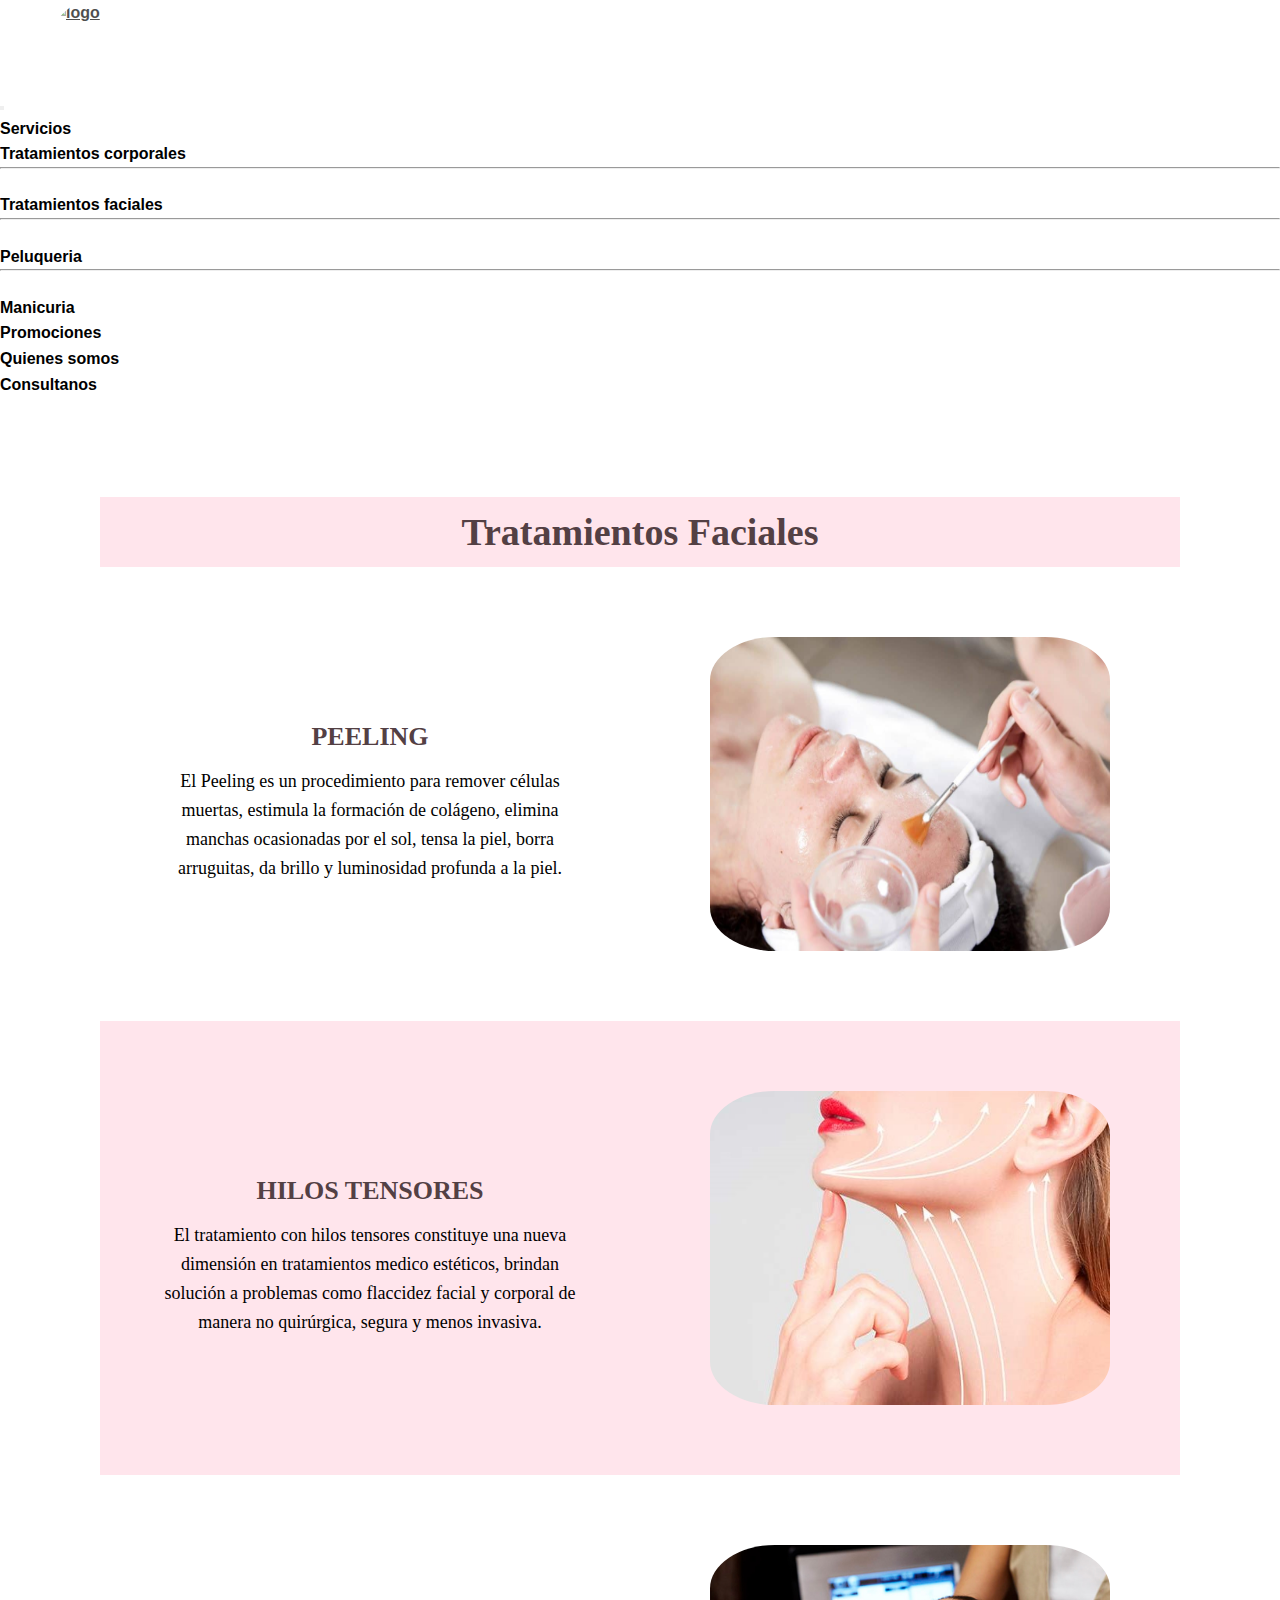
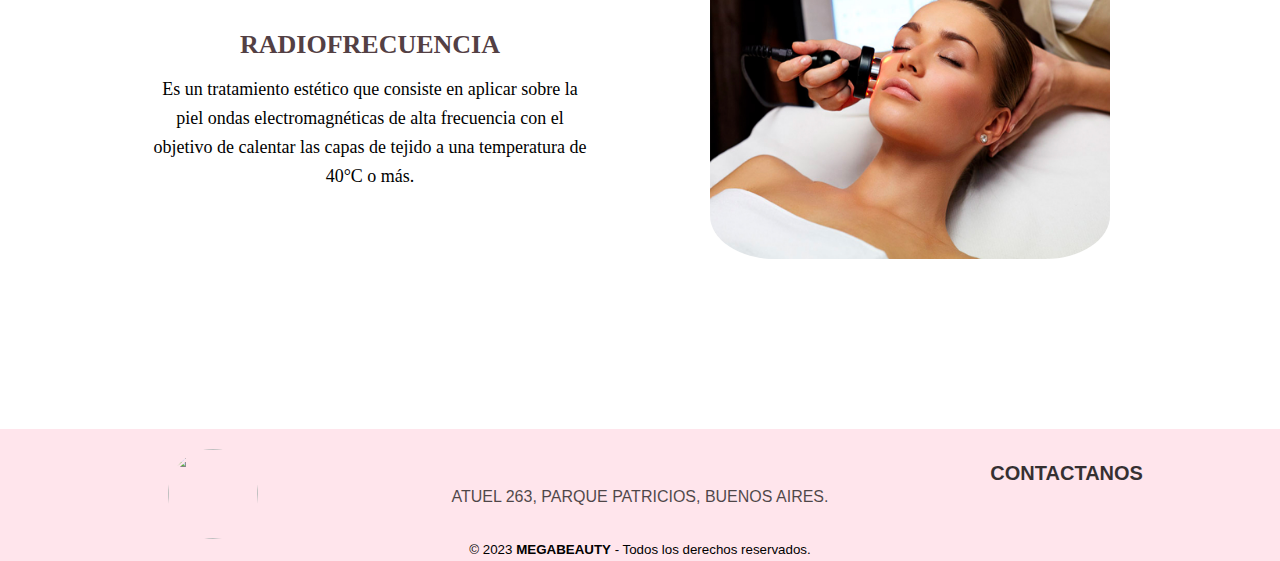
==== commit 398141da: "correcciones entrega-3" ====
--- a/facial.html
+++ b/facial.html
@@ -7,7 +7,6 @@
     <link rel="shortcut icon" href="./multimedia/logo.jpg" type="image/x-icon">
     <link href="https://cdn.jsdelivr.net/npm/bootstrap@5.3.0-alpha1/dist/css/bootstrap.min.css" rel="stylesheet" integrity="sha384-GLhlTQ8iRABdZLl6O3oVMWSktQOp6b7In1Zl3/Jr59b6EGGoI1aFkw7cmDA6j6gD" crossorigin="anonymous">
     <script src="https://cdn.jsdelivr.net/npm/bootstrap@5.3.0-alpha1/dist/js/bootstrap.bundle.min.js" integrity="sha384-w76AqPfDkMBDXo30jS1Sgez6pr3x5MlQ1ZAGC+nuZB+EYdgRZgiwxhTBTkF7CXvN" crossorigin="anonymous"></script>
-    <link rel="stylesheet" href="./css/style.css">
     <link rel="stylesheet" href="./sass/main.css">
     <title>Tratamientos faciales</title>
     <meta name="description" content="Tratamientos faciales en nuestro centro de estetica">
@@ -53,30 +52,26 @@
   <section>
     <div class="servicios-grid">
         <h1 class="servicios-grid-titulo">Tratamientos Faciales</h1>
-          <div class="servicios-grid-peeling">
+          <div class="servicios-grid-info1">
             <h6>Peeling</h6>
             <p>El Peeling es un procedimiento para remover células muertas, estimula la formación de colágeno, elimina manchas ocasionadas por el sol, tensa la piel, borra arruguitas, da brillo y luminosidad profunda a la piel.</p>
           </div>
-          <div class="servicios-grid-peeling-img" >
+          <div class="servicios-grid-img1" >
             <img src="./multimedia/peeling.jpeg" alt="peeling">
           </div>
-          <div class="servicios-grid-hilos">
+          <div class="servicios-grid-info2">
             <h6>Hilos tensores</h6>
-            <p>El tratamiento con hilos tensores constituye una nueva dimensión en tratamientos medico estéticos, brindan solución a problemas como flaccidez facial y corporal de manera no quirúrgica, segura y menos invasiva.
-             La inserción del hilo en el área deseada estimula la generación de colágeno, mejorando el aspecto de la piel, el tono y la densidad cutánea, es un tratamiento muy preciso para combatir la flacidez y dar firmeza a los tejidos. Hilos de POLIDOXANONA (PDO) son un material sintético, seguro, reabsorbible y biodegradable. Los Hilos de PDO son totalmente reabsorbibles, a los 6 meses el material se ha degradado totalmente dejando un efecto tensor que perdura por más de 12 meses en la piel.</p>
+            <p>El tratamiento con hilos tensores constituye una nueva dimensión en tratamientos medico estéticos, brindan solución a problemas como flaccidez facial y corporal de manera no quirúrgica, segura y menos invasiva. </p>
           </div>
-          <div class="servicios-grid-hilos-img">
+          <div class="servicios-grid-img2">
             <img src="./multimedia/hilos.jpg" alt="hilos">
           </div>
-          <div class="servicios-grid-radio">
+          <div class="servicios-grid-info3">
              <h6>Radiofrecuencia</h6>
-             <p>La radiofrecuencia monopolar es el tratamiento no quirúrgico mejor indicado en pacientes con flaccidez leve a moderada.
-            Con el paso de los años, la acción de la gravedad y el daño producido por la exposición solar excesiva genera flaccidez en todo el cuerpo pero sobre todo en la cara y cuello.
-            Esto se genera por la disminución de la producción de fibras de elastina, que dan elasticidad a la piel, y del colágeno, que otorga sostén.
-            En Experiencia PIEL contamos con tecnología de última generación que, de la mano de nuestros especialistas, consiguen resultados sorprendentes.
-            La radiofrecuencia es una onda electromagnética que al atravesar la piel y la grasa subcutánea genera intenso calor (casi 70°C). Este calor profundo produce una contracción de las fibras colágenas y el paciente luce más joven que antes de iniciar la sesión, mejorando el ovalo facial, la papada, los surcos nasolabiales y los parpados.</p>
+             <p>Es un tratamiento estético que consiste en aplicar sobre la piel ondas electromagnéticas de alta frecuencia con el objetivo de calentar las capas de tejido a una temperatura de 40°C o más. 
+            </p>
           </div>
-          <div class="servicios-grid-radio-img">
+          <div class="servicios-grid-img3">
             <img src="./multimedia/radio.jpg" alt="radio">
           </div>
       </div>
--- a/sass/main.css
+++ b/sass/main.css
@@ -1,14 +1,237 @@
-/*servicios corporales*/
-.link-promo {
-  display: flex;
+* {
+  line-height: 1.6;
+  padding: 0;
+  margin: 0;
+  box-sizing: border-box;
+}
+
+a {
+  text-decoration: none;
+  color: black;
+  font-weight: bold;
+}
+
+a:hover {
+  opacity: 0.69;
+  color: black;
+  text-decoration: underline;
+}
+
+.body {
+  font-family: Arial, Helvetica, sans-serif;
+}
+
+/*navbar*/
+.navbar {
+  font-family: Arial, Helvetica, sans-serif;
+}
+.navbar .logo {
+  width: 90px;
+  height: 90px;
+  border-radius: 50%;
+  display: flex;
+  flex-direction: row;
+  margin: 0 50px;
+}
+
+@media (max-width: 700px) {
+  .navbar-toggler {
+    margin-right: 50px;
+  }
+}
+/*index*/
+.encabezado {
+  margin: 0 100px;
+  padding: 0 70px;
+  background-image: url(../multimedia/foto-portada.jpg);
+  background-size: contain;
+  background-repeat: no-repeat;
+  height: 300px;
+  padding-left: 50px;
+  padding-top: 20px;
+}
+.encabezado .titulo {
+  display: flex;
+  justify-content: end;
+  font-size: xx-large;
+  color: #b5838d;
+  margin-right: 10px;
+  padding: 0 10px;
+  font-size: 36px;
+  animation-duration: 1s;
+  animation-name: tituloAnimation2;
+}
+@keyframes tituloAnimation2 {
+  from {
+    font-size: 0px;
+    color: black;
+  }
+  to {
+    font-size: 36px;
+  }
+}
+.encabezado .subtitulo {
+  display: flex;
+  justify-content: end;
+  margin: 10px;
+  padding: 10px;
+  color: #6d6875;
+  font-size: x-large;
+  font-size: 32px;
+  animation-name: tituloAnimation3;
+  animation-duration: 2s;
+}
+@keyframes tituloAnimation3 {
+  from {
+    font-size: 0px;
+    color: black;
+  }
+  to {
+    font-size: 32px;
+  }
+}
+
+@media (max-width: 700px) {
+  .navbar {
+    padding-right: 50px;
+  }
+  .encabezado {
+    background-image: none;
+    margin: 0%;
+    height: 100px;
+  }
+  .encabezado .titulo {
+    font-size: 24px;
+    justify-content: center;
+    align-items: center;
+    animation: none;
+  }
+  .encabezado .subtitulo {
+    font-size: 16px;
+    justify-content: center;
+    align-items: center;
+    animation: none;
+  }
+}
+.bienvenido {
+  display: flex;
+  justify-content: center;
+  align-items: center;
+  flex-direction: column;
+  background-color: #ffe5ec;
+  width: 100%;
+  height: 100%;
+  margin: 0 auto;
+  padding: 20px;
+  padding-bottom: 20px;
+}
+.bienvenido h3 {
+  font-size: 16px;
+  color: #534044;
+  margin-top: 30px;
+  font-family: Tw Cen MT;
+  font-weight: bold;
+}
+.bienvenido p {
+  width: 30%;
+  text-align: center;
+  line-height: 1.6;
+}
+.bienvenido .nosotros {
+  background-color: black;
+  color: white;
+  opacity: 0.69;
+  padding: 10px;
+}
+
+@media (max-width: 700px) {
+  .bienvenido {
+    display: flex;
+    flex-direction: column;
+    width: 100%;
+    height: 100%;
+    margin: 0%;
+  }
+  .bienvenido p {
+    width: 60%;
+  }
+  .bienvenido h3 {
+    text-align: center;
+    font-size: 14px;
+  }
+  .bienvenido h4 {
+    text-align: center;
+    font-size: 20px;
+  }
+  .bienvenido .nosotros {
+    margin-bottom: 10px;
+  }
+}
+.encabezado-multimedia-grid {
+  display: grid;
+  margin: 0 150px;
+  padding: 30px;
+  gap: 30px;
+  grid-template-columns: 2fr 3fr;
+  grid-template-rows: 70px 1fr 1fr;
+}
+.encabezado-multimedia-grid h3 {
+  padding: 20px;
+  width: 100%;
+  display: flex;
+  align-items: center;
+  grid-column: 1/3;
+  grid-row: 1/2;
+  justify-content: center;
+}
+.encabezado-multimedia-grid img {
+  width: 100%;
+  height: 100%;
+}
+.encabezado-multimedia-grid .multimedia-video {
+  grid-column: 1/3;
+  grid-row: 3/4;
+}
+.encabezado-multimedia-grid .item-2 {
+  display: flex;
+  flex-direction: column;
+  justify-content: space-around;
   font-weight: 600;
   color: black;
-  justify-content: end;
-  align-content: center;
-  padding: 0 20px;
-  font-size: larger;
-}
-
+}
+.encabezado-multimedia-grid .item-3 {
+  display: flex;
+  width: 100%;
+  height: 100%;
+}
+
+@media (max-width: 700px) {
+  .encabezado-multimedia-grid {
+    display: flex;
+    flex-direction: column;
+    margin: 0%;
+  }
+}
+.galeria-prod-txt {
+  display: flex;
+  margin: 50px;
+  text-decoration: none;
+  justify-content: center;
+  color: #534044;
+  text-align: center;
+}
+
+.container .row .col img {
+  width: 100%;
+  border-radius: 25%;
+}
+.container .container-col-txt {
+  display: flex;
+  flex-direction: column;
+  font-weight: bold;
+}
+
+/*servicios */
 @keyframes tituloAnimation {
   from {
     color: black;
@@ -40,19 +263,14 @@
   height: 100%;
   font-family: serif;
 }
-.servicios-grid p {
-  display: flex;
-  flex-direction: column;
-  justify-content: space-around;
-  font-weight: 600;
-  color: black;
-  justify-content: center;
-  align-content: center;
-  padding: 20px;
-}
 .servicios-grid h6 {
-  padding: 20px;
-  text-decoration: underline;
+  display: flex;
+  justify-content: center;
+  color: #534044;
+  padding: 10px;
+  font-size: 26px;
+  font-family: serif;
+  text-transform: uppercase;
 }
 .servicios-grid img {
   width: 100%;
@@ -65,24 +283,41 @@
 .servicios-grid-info1 {
   padding: 50px;
   display: flex;
-  justify-content: center;
-  align-items: center;
-  flex-direction: column;
+  flex-direction: column;
+  justify-content: space-around;
+  font-size: 18px;
+  color: black;
+  justify-content: center;
+  align-content: center;
+  padding: 10px;
+  text-align: center;
+  padding: 50px;
 }
 .servicios-grid-info2 {
+  background-color: #ffe5ec;
+  display: flex;
+  flex-direction: column;
+  justify-content: space-around;
+  font-size: 18px;
+  color: black;
+  justify-content: center;
+  align-content: center;
+  padding: 10px;
+  text-align: center;
   padding: 50px;
-  background-color: #ffe5ec;
-  display: flex;
-  justify-content: center;
-  align-items: center;
-  flex-direction: column;
 }
 .servicios-grid-info3 {
   padding: 50px;
   display: flex;
-  justify-content: center;
-  align-items: center;
-  flex-direction: column;
+  flex-direction: column;
+  justify-content: space-around;
+  font-size: 18px;
+  color: black;
+  justify-content: center;
+  align-content: center;
+  padding: 10px;
+  text-align: center;
+  padding: 50px;
 }
 .servicios-grid-img2 {
   background-color: #ffe5ec;
@@ -100,81 +335,6 @@
     padding: 5px;
   }
 }
-/*tratamientos faciales*/
-.servicios-grid-hilos {
-  background-color: #ffe5ec;
-  display: flex;
-  justify-content: center;
-  align-items: center;
-  flex-direction: column;
-}
-.servicios-grid-hilos-img {
-  background-color: #ffe5ec;
-  min-width: 200px;
-}
-.servicios-grid-peeling {
-  display: flex;
-  justify-content: center;
-  align-items: center;
-  flex-direction: column;
-}
-.servicios-grid-radio {
-  display: flex;
-  justify-content: center;
-  align-items: center;
-  flex-direction: column;
-}
-
-/*manicuria*/
-.servicios-grid-semi {
-  display: flex;
-  justify-content: center;
-  align-items: center;
-  flex-direction: column;
-}
-.servicios-grid-capp {
-  display: flex;
-  justify-content: center;
-  align-items: center;
-  flex-direction: column;
-  background-color: #ffe5ec;
-}
-.servicios-grid-capp-img {
-  background-color: #ffe5ec;
-  min-width: 200px;
-}
-.servicios-grid-esculpidas {
-  display: flex;
-  justify-content: center;
-  align-items: center;
-  flex-direction: column;
-}
-
-/*peluqueria*/
-.servicios-grid-color-img {
-  background-color: #ffe5ec;
-  min-width: 200px;
-}
-.servicios-grid-color {
-  background-color: #ffe5ec;
-  display: flex;
-  justify-content: center;
-  align-items: center;
-  flex-direction: column;
-}
-.servicios-grid-corte {
-  display: flex;
-  justify-content: center;
-  align-items: center;
-  flex-direction: column;
-}
-.servicios-grid-botox {
-  display: flex;
-  justify-content: center;
-  align-items: center;
-  flex-direction: column;
-}
-
 /*formulario*/
 .bienvenido-form {
   display: flex;
@@ -195,7 +355,7 @@
   justify-content: center;
   align-items: center;
   padding: 10px;
-  font-weight: 500;
+  font-size: 42px;
 }
 .bienvenido-form p {
   font-size: 18px;
@@ -217,6 +377,12 @@
   border-radius: 4px;
   transition: all 0.5s;
 }
+.formulario-elements::-moz-placeholder {
+  padding: 10px;
+}
+.formulario-elements::placeholder {
+  padding: 10px;
+}
 .formulario-elements:hover {
   width: 100%;
   background-color: #ffe5ec;
@@ -237,19 +403,188 @@
   width: 35%;
   background-color: white;
   margin-top: 10px;
-  transition: all 1s;
+  transition: all 0.5s;
   border: black 2px solid;
   padding: 5px;
 }
 .formulario .btn:hover {
   width: 50%;
-  background-color: #6d6875;
 }
 
 @media (max-width: 700px) {
   .formulario {
     width: 100%;
     animation: none;
+  }
+  .formulario .btn {
+    transition: none;
+  }
+  .formulario-elements {
+    transition: none;
+  }
+  .bienvenido-form p {
+    width: 70%;
+    font-size: 14px;
+  }
+  .bienvenido-form h1 {
+    font-size: 26px;
+  }
+}
+/*promociones*/
+.container-grid-promo {
+  display: grid;
+  justify-content: center;
+  grid-template-columns: auto auto;
+  gap: 30px;
+  padding: 0 100px;
+}
+.container-grid-promo .item-grid-promo {
+  width: 100%;
+  height: auto;
+  border: 3px solid #6d6875;
+  padding: 10px;
+  text-align: center;
+}
+.container-grid-promo .item-grid-promo .item-grid h4 {
+  text-align: center;
+}
+.container-grid-promo .imagen-promo {
+  border-radius: 10%;
+  overflow: hidden;
+  padding: 5px;
+  align-items: center;
+}
+
+.subtitulo-promo {
+  display: flex;
+  justify-content: center;
+  margin: 10px;
+  padding: 10px;
+  color: #6d6875;
+  font-size: x-large;
+  font-size: 32px;
+  animation-name: tituloAnimation3;
+  animation-duration: 0.5s;
+  font-family: serif;
+}
+
+@media (max-width: 700px) {
+  .container-grid-promo {
+    display: flex;
+    flex-direction: column;
+  }
+}
+#carouselExampleFade {
+  padding: 50px;
+}
+#carouselExampleFade button {
+  color: black;
+}
+
+/*quienes-somos*/
+.staff {
+  display: grid;
+  margin: 0 120px;
+  gap: 30px;
+  padding: 50px;
+  grid-template-columns: 1fr 2fr 1fr;
+  grid-template-rows: 1fr 3fr 3fr 3fr;
+}
+.staff .encabezado-staff {
+  display: flex;
+  grid-column: 1/4;
+  grid-row: 1/2;
+  justify-content: center;
+  align-items: center;
+  flex-direction: column;
+  color: #534044;
+}
+.staff .encabezado-staff h1 {
+  animation-name: tituloAnimation;
+  animation-duration: 0.5s;
+  font-size: 38px;
+  font-family: serif;
+}
+.staff .encabezado-staff p {
+  text-align: center;
+}
+.staff .staff-txt-1 {
+  display: flex;
+  grid-column: 2/3;
+  grid-row: 2/3;
+  flex-wrap: wrap;
+  align-items: center;
+  justify-content: center;
+  font-size: larger;
+  background-color: #ffe5ec;
+  padding: 20px;
+}
+.staff .staff-img-1 {
+  background-color: #ffe5ec;
+  padding: 20px;
+  font-family: serif;
+}
+.staff .staff-txt-2 {
+  display: flex;
+  grid-column: 2/3;
+  grid-row: 3/4;
+  flex-wrap: wrap;
+  align-items: center;
+  justify-content: center;
+  font-size: larger;
+  background-color: #ffe5ec;
+  padding: 20px;
+}
+.staff .staff-img-2 {
+  grid-column: 3/4;
+  grid-row: 3/4;
+  background-color: #ffe5ec;
+  padding: 20px;
+  font-family: serif;
+}
+.staff .staff-img-3 {
+  grid-column: 1/2;
+  grid-row: 4/5;
+  background-color: #ffe5ec;
+  padding: 20px;
+  font-family: serif;
+}
+.staff .staff-txt-3 {
+  grid-column: 2/3;
+  grid-row: 4/5;
+  display: flex;
+  justify-content: center;
+  align-items: center;
+  font-size: larger;
+  background-color: #ffe5ec;
+  padding: 20px;
+}
+.staff .imagen-empleada {
+  width: 100%;
+  border: #6d6875 solid 3px;
+  height: 70%;
+  min-width: 200px;
+}
+
+@media (max-width: 700px) {
+  .staff {
+    display: flex;
+    flex-direction: column;
+    margin: 5%;
+    padding: 5px;
+  }
+  .staff img {
+    width: 60%;
+  }
+}
+@keyframes tituloAnimation {
+  from {
+    color: black;
+    font-size: 0px;
+  }
+  to {
+    color: #534044;
+    font-size: 38px;
   }
 }
 /*footer*/
@@ -317,4 +652,11 @@
   justify-content: center;
   align-items: center;
   flex-direction: column;
+}
+
+@media (max-width: 700px) {
+  .pie-pagina .grupo-1 {
+    display: flex;
+    flex-direction: column;
+  }
 }/*# sourceMappingURL=main.css.map */